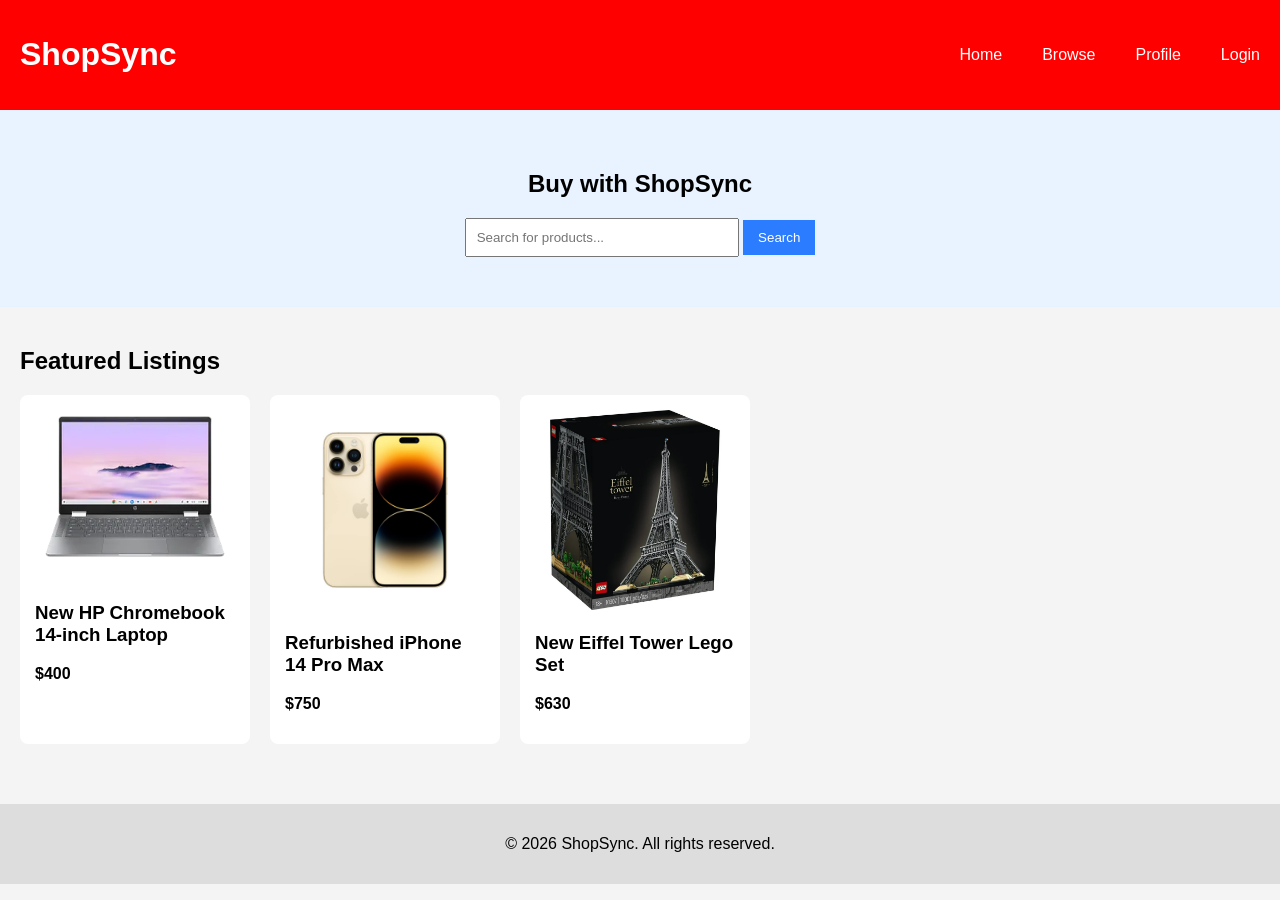
==== index.html @ 405b4b8e "Updating all pages" ====
<!DOCTYPE html>
<html lang="en">

<head>
    <meta charset="UTF-8">
    <title>ShopSync</title>
    <link rel="stylesheet" href="styles.css">
</head>

<body>

    <header>
        <h1>ShopSync</h1>
        <nav class="nav-links">
            <a href="index.html">Home</a>
            <a href="browse.html">Browse</a>
            <a href="profile.html">Profile</a>
            <a href="login.html">Login</a>
        </nav>

    </header>
    <section class="hero">
        <h2>Buy with ShopSync</h2>
        <div class="search-box">
            <input type="text" placeholder="Search for products...">
            <button>Search</button>
        </div>
    </section>

    <section class="featured">
        <h2> Featured Listings</h2>
        <div class="items">
            <div class="item-card">
                <img src="images/laptop.webp" width="200">
                <h3>New HP Chromebook 14-inch Laptop</h3>
                <p><strong>$400</strong></p>
            </div>
            <div class="item-card">
                <img src="images/iphone.jpg" width="200">
                <h3>Refurbished iPhone 14 Pro Max</h3>
                <p><strong>$750</strong></p>
            </div>
            <div class="item-card">
                <img src="images/eiffel.webp" width="200">
                <h3> New Eiffel Tower Lego Set</h3>
                <p><strong>$630</strong></p>
            </div>
        </div>
    </section>
    <footer>
        <p>© 2026 ShopSync. All rights reserved.</p>
    </footer>
</body>

</html>
---- styles.css ----
body {
font-family: Arial;
background: #f4f4f4;
margin: 0;
}

header {
display: flex;
justify-content: space-between;
align-items: center;
background: red;
color: white;
padding: 15px 20px;
}

nav a {
color: white;
margin-left: 15px;
text-decoration: none;
}
nav a:hover {
opacity:0.7;
}
.nav-links {
    display: flex;
    gap: 25px; 
}

.items {
display: flex;
gap:20px;
flex-wrap: wrap;
}

.item-card {
background: white;
padding: 15px;
border-radius: 8px;
width: 200px;
}

form {
display: flex;
flex-direction: column;
width: 300px;
margin: 20px;
}

input, textarea {
margin-bottom: 10px;
padding: 8px;
}
.featured {
    display: flex;
    flex-direction: column; 
    padding: 20px;
}

button {
background: #2b7cff;
color: white;
padding: 10px;
border: none;
cursor: pointer;
}
.hero {
text-align: center;
padding: 40px;
background: #e9f2ff;
}

.search-box {
margin-top: 20px;
}

.search-box input {
padding: 10px;
width: 250px;
}

.search-box button {
padding: 10px 15px;
background: #2b7cff;
color: white;
border: none;
}

footer {
text-align: center;
padding: 15px;
background: #ddd;
margin-top: 40px;
}

/*profile page stlyes */
.profile-info {
padding: 20px;
}

.profile-card {
background: white;
padding: 15px;
border-radius: 8px;
width: 300px;
}

.profile-orders {
padding: 20px;
}

.profile-listings {
padding: 20px;
}

/* login page styles */
.login-section {
padding: 20px;
}

.login-section p {
margin-top: 15px;
}

.login-section a {
color: #2b7cff;
text-decoration: none;
}

.login-section a:hover {
opacity: 0.7;
}

/* singup page styles*/
.signup-section {
padding: 20px;
}

.signup-section p {
margin-top: 15px;
}

.signup-section a {
color: #2b7cff;
text-decoration: none;
}

.signup-section a:hover {
opacity: 0.7;
}
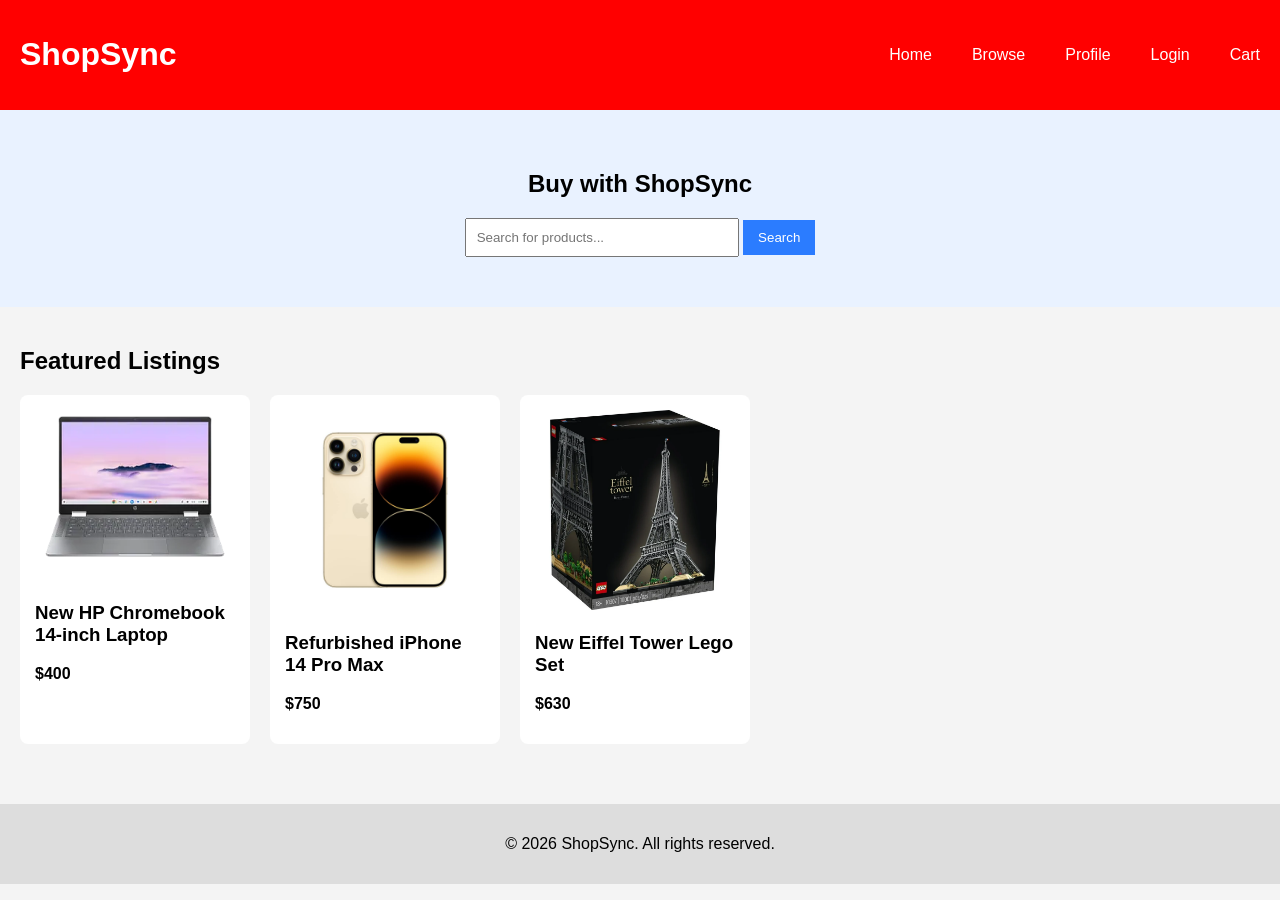
==== commit b1e7b867: "The pages have been updated" ====
--- a/index.html
+++ b/index.html
@@ -5,6 +5,7 @@
     <meta charset="UTF-8">
     <title>ShopSync</title>
     <link rel="stylesheet" href="styles.css">
+    <script src="script.js" defer></script>
 </head>
 
 <body>
@@ -15,7 +16,8 @@
             <a href="index.html">Home</a>
             <a href="browse.html">Browse</a>
             <a href="profile.html">Profile</a>
-            <a href="login.html">Login</a>
+            <span id="auth-link"></span>
+            <a href="cart.html">Cart</a>
         </nav>
 
     </header>
@@ -23,7 +25,7 @@
         <h2>Buy with ShopSync</h2>
         <div class="search-box">
             <input type="text" placeholder="Search for products...">
-            <button>Search</button>
+            <button onclick="searchItems()">Search</button>
         </div>
     </section>
 
--- a/styles.css
+++ b/styles.css
@@ -92,7 +92,7 @@
 margin-top: 40px;
 }
 
-/*profile page stlyes */
+
 .profile-info {
 padding: 20px;
 }
@@ -112,7 +112,6 @@
 padding: 20px;
 }
 
-/* login page styles */
 .login-section {
 padding: 20px;
 }
@@ -130,7 +129,7 @@
 opacity: 0.7;
 }
 
-/* singup page styles*/
+
 .signup-section {
 padding: 20px;
 }
@@ -147,3 +146,11 @@
 .signup-section a:hover {
 opacity: 0.7;
 }
+#auth-link {
+    display: flex;
+    gap: 10px;
+    align-items: center;
+}
+.item-card img {
+    cursor: pointer;
+}
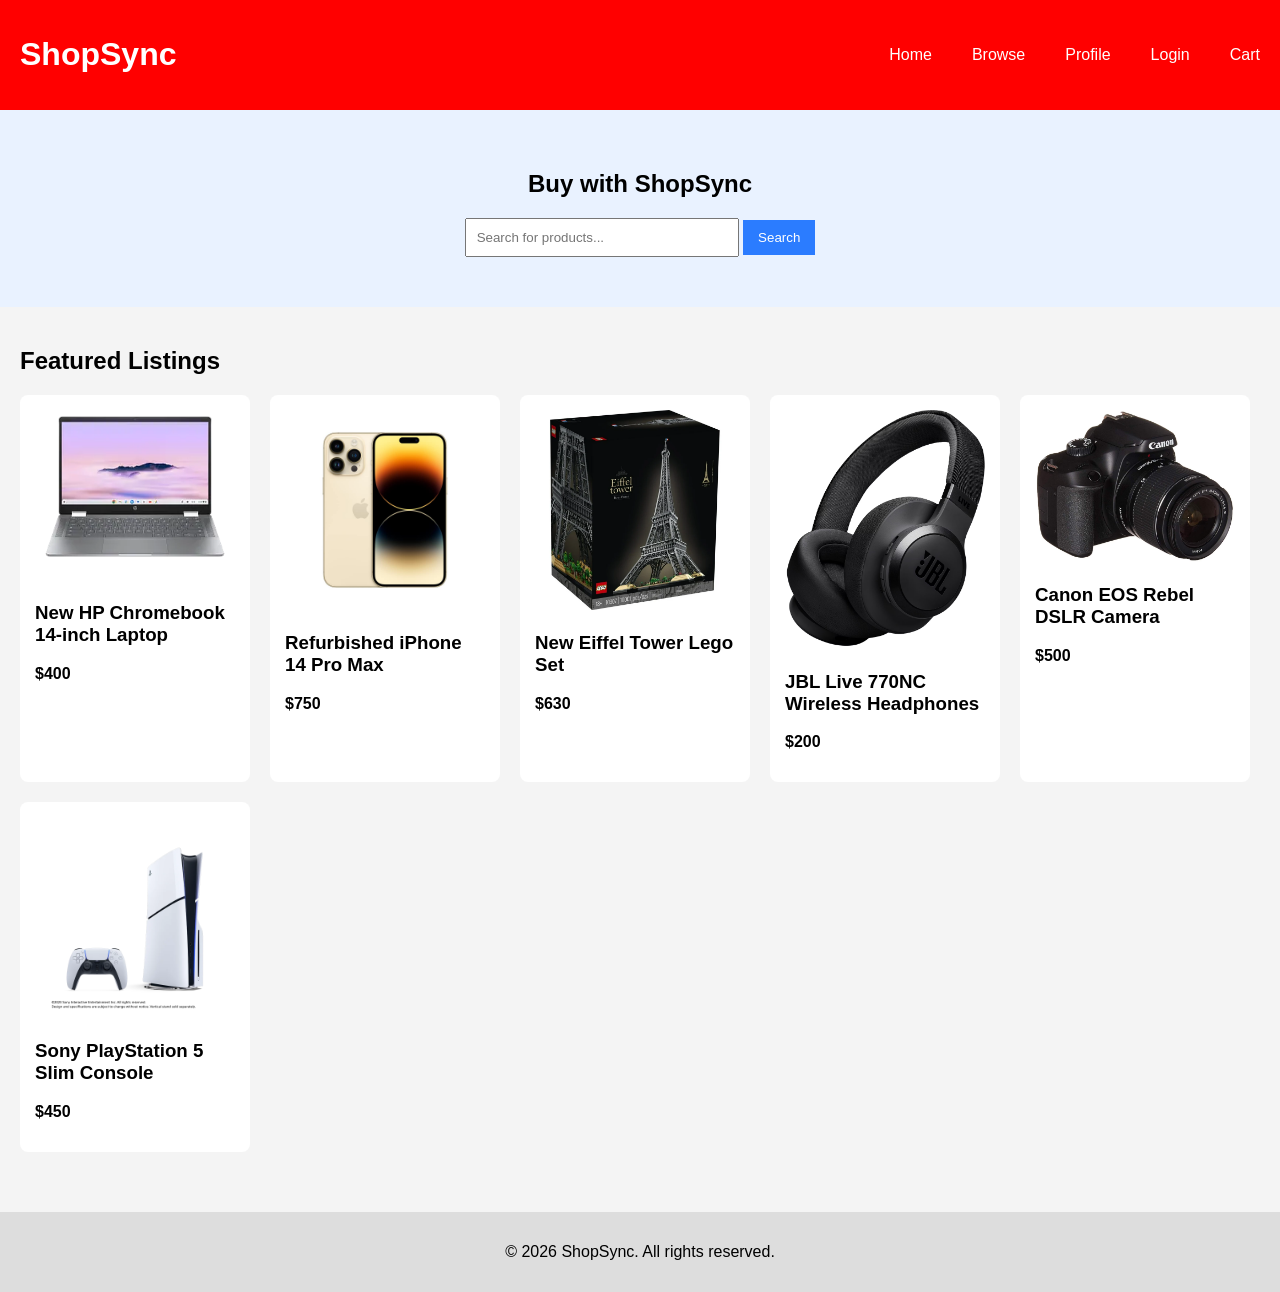
==== commit 4d2809b0: "Added more products" ====
--- a/index.html
+++ b/index.html
@@ -47,6 +47,21 @@
                 <h3> New Eiffel Tower Lego Set</h3>
                 <p><strong>$630</strong></p>
             </div>
+            <div class="item-card">
+                <img src="images/headphones.avif" width="200">
+                <h3>JBL Live 770NC Wireless Headphones</h3>
+                <p><strong>$200</strong></p>
+            </div>
+            <div class="item-card">
+                <img src="images/camera.avif" width="200">
+                <h3>Canon EOS Rebel DSLR Camera</h3>
+                <p><strong>$500</strong></p>
+            </div>
+            <div class="item-card">
+                <img src="images/ps5.webp" width="200">
+                <h3>Sony PlayStation 5 Slim Console</h3>
+                <p><strong>$450</strong></p>
+            </div>
         </div>
     </section>
     <footer>
